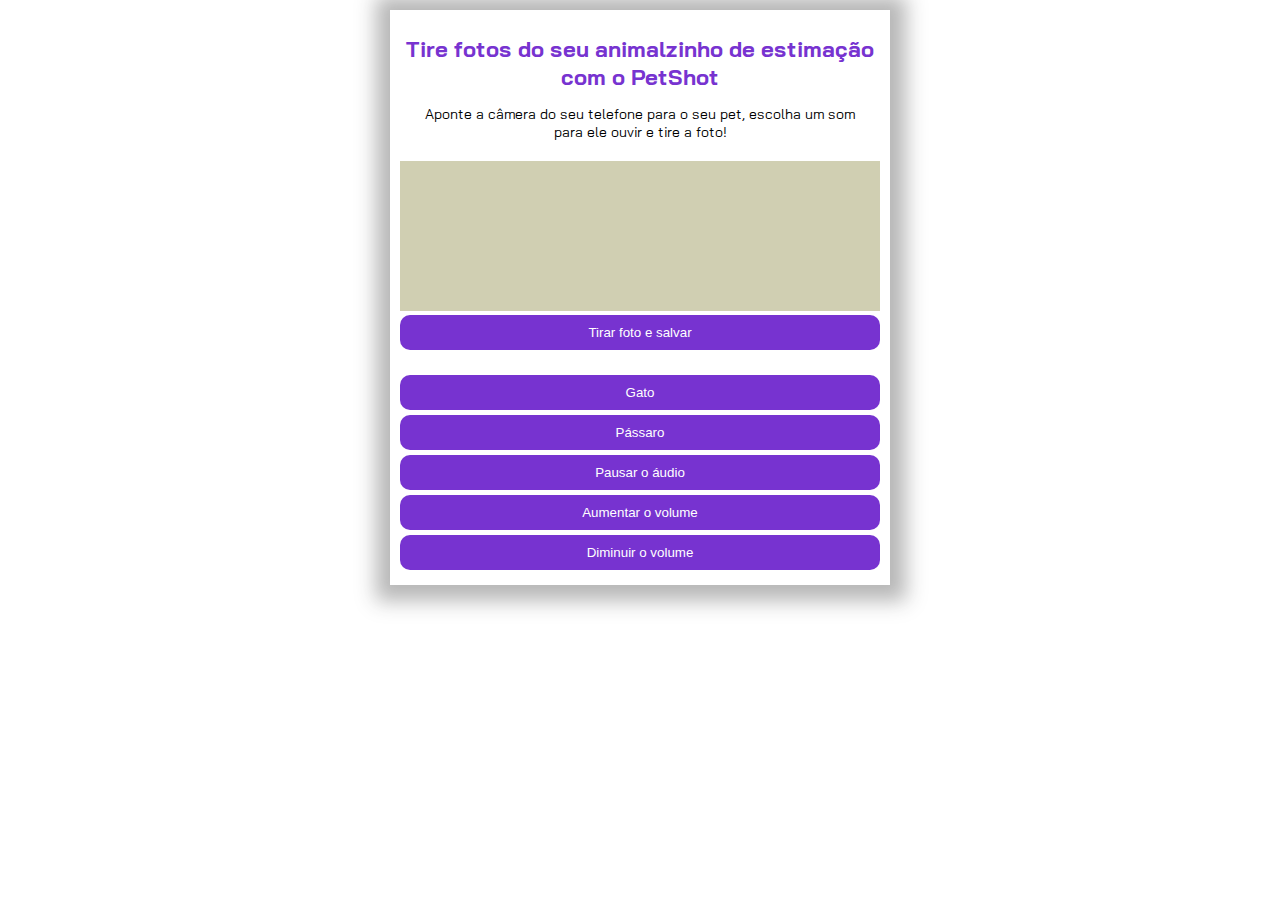
==== pet-shot/index.html @ 9f6a6260 "Projeto Pet Shot" ====
<!DOCTYPE html>
<html lang="pt-BR">
	<head>
		<meta charset="utf-8">
		<meta name="viewport" content="width=device-width, initial-scale=1">
		<link href="https://fonts.googleapis.com/css2?family=Bai+Jamjuree:wght@400;600&display=swap" rel="stylesheet">
		<link rel="stylesheet" href="style.css">
		<title>PetShot</title>		
	</head>

	<body>
		<div class="content">
			<h1>Tire fotos do seu animalzinho de estimação com o PetShot</h1>
			<p>Aponte a câmera do seu telefone para o seu pet, escolha um som para ele ouvir e tire a foto!</p>

			<video autoplay="true" id="webCamera">
			</video>


			<button type="button" onclick="takeSnapShot()">Tirar foto e salvar</button>
			<img id="imagemConvertida" src="" />

			<audio id="gato" src="gato.mp3"></audio>
			<audio id="passaro" src="passaro.mp3"></audio>
				<div>
				  <button id="playCat">Gato</button>
				  <button id="playBird">Pássaro</button>
				  <button id="pauseBt" class="pause">Pausar o áudio</button>
				  <button onclick="document.getElementById('audio').volume+=0.1">Aumentar o volume</button>
				  <button onclick="document.getElementById().volume-=0.1">Diminuir o volume</button>
				</div> 
		</div>
		<script src="script.js"></script>
	</body>
</html>
---- pet-shot/style.css ----
body{
  font-family: 'Bai Jamjuree', sans-serif;
  margin: 0;
}

.content {
  margin: 10px auto;
  box-shadow: 1px 1px 19px 15px rgba(43,43,43,0.34);
  padding: 10px;
  box-sizing: border-box;
  max-width: 500px;
}

.content h1 {
  color: #7733D0;
  font-size: 22px;
  text-align: center;
}

.content p {
  width: 440px;
  margin: auto;
  text-align: center;
  margin-bottom: 20px;
  font-size: 14px;
}

.content video{
  width: 100%;
  height: auto;
  background-color: #D0CFB2;
}

.content textarea{
  width: 100%;
  margin-top: 10px;
  height: 80px;
  box-sizing: border-box;
}

.content button{
  width: 100%;
  padding: 10px;
  text-align: center;
  background-color: #7733D0;
  color: white;
  border-radius: 10px;
  border: none;
  margin-bottom: 5px;
}

.content button:focus{
  outline: none;
  background-color: #8350D0;
  transition-duration: 1s;
}

.content img{
  max-width: 100%;
  height: auto;
}

.content .caminho-imagem{
  padding: 5px 10px;
  border-radius: 3px;
  background-color: #8350D0;
  text-align: center;
}

.content .caminho-imagem a{
  color: white;
  text-decoration: none;
}

.content .caminho-imagem a:hover{
  color: yellow;
}
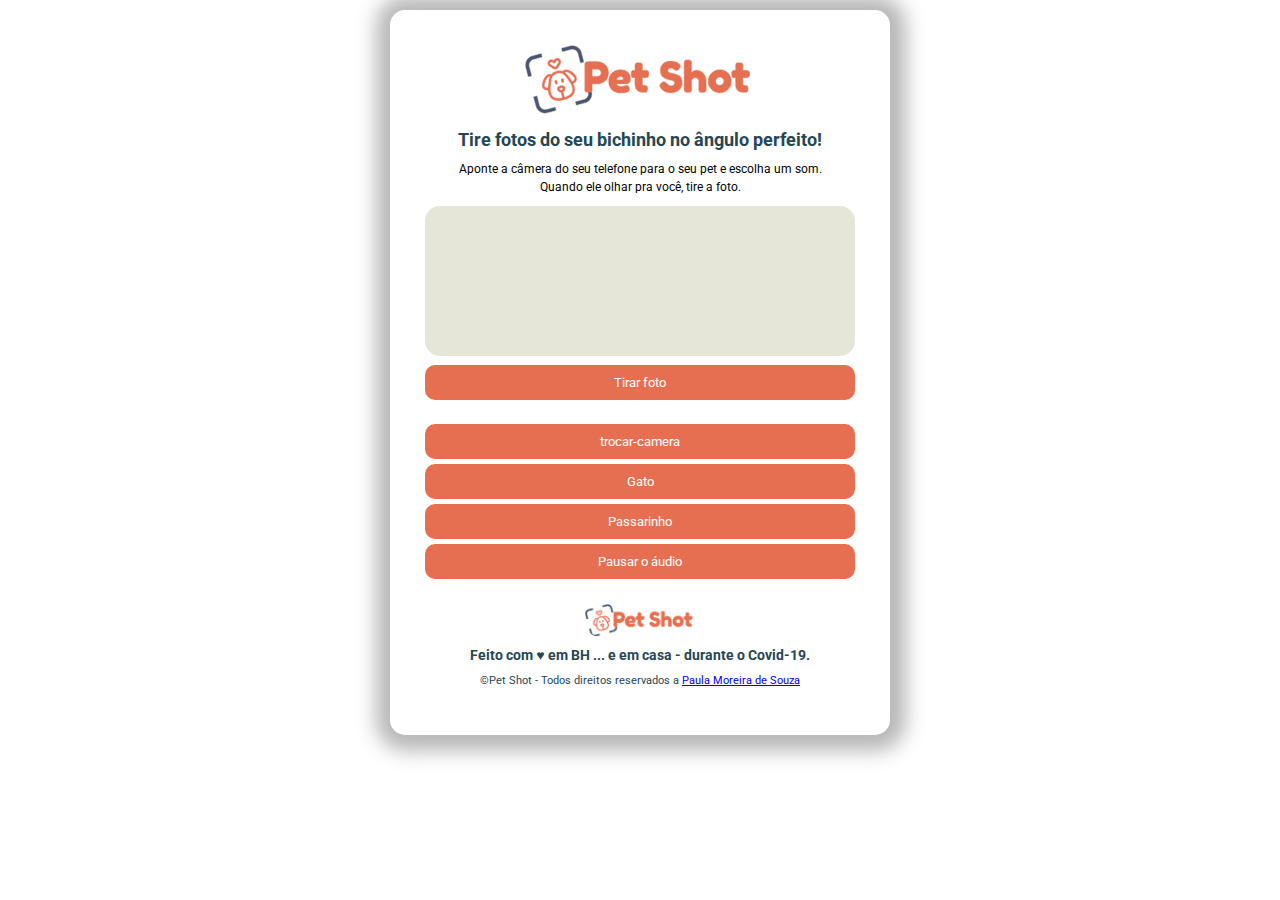
==== commit b99210e9: "atualizacao" ====
--- a/pet-shot/index.html
+++ b/pet-shot/index.html
@@ -1,35 +1,56 @@
 <!DOCTYPE html>
 <html lang="pt-BR">
 	<head>
+		<!-- Global site tag (gtag.js) - Google Analytics -->
+		<script async src="https://www.googletagmanager.com/gtag/js?id=UA-165026655-1"></script>
+		<script>
+		window.dataLayer = window.dataLayer || [];
+		function gtag(){dataLayer.push(arguments);}
+		gtag('js', new Date());
+
+		gtag('config', 'UA-165026655-1');
+		</script>
+
 		<meta charset="utf-8">
 		<meta name="viewport" content="width=device-width, initial-scale=1">
-		<link href="https://fonts.googleapis.com/css2?family=Bai+Jamjuree:wght@400;600&display=swap" rel="stylesheet">
+		<link href="https://fonts.googleapis.com/css2?family=Roboto:wght@400;700&display=swap" rel="stylesheet">
 		<link rel="stylesheet" href="style.css">
 		<title>PetShot</title>		
 	</head>
 
 	<body>
-		<div class="content">
-			<h1>Tire fotos do seu animalzinho de estimação com o PetShot</h1>
-			<p>Aponte a câmera do seu telefone para o seu pet, escolha um som para ele ouvir e tire a foto!</p>
+		<div class="principal-box">
 
-			<video autoplay="true" id="webCamera">
-			</video>
+			<header>
+				<img src="logo.png" width="230" height="69" alt="Logo PetShot" class="logo">
+			</header>
 
+			<h1>Tire fotos do seu bichinho no ângulo perfeito!</h1>
+			<p>Aponte a câmera do seu telefone para o seu pet e escolha um som. Quando ele olhar pra você, tire a foto.</p>
 
-			<button type="button" onclick="takeSnapShot()">Tirar foto e salvar</button>
+			<video autoplay="true" id="webCamera"></video>
+
+			<button type="button" onclick="takeSnapShot()">Tirar foto</button>
 			<img id="imagemConvertida" src="" />
 
 			<audio id="gato" src="gato.mp3"></audio>
 			<audio id="passaro" src="passaro.mp3"></audio>
-				<div>
-				  <button id="playCat">Gato</button>
-				  <button id="playBird">Pássaro</button>
-				  <button id="pauseBt" class="pause">Pausar o áudio</button>
-				  <button onclick="document.getElementById('audio').volume+=0.1">Aumentar o volume</button>
-				  <button onclick="document.getElementById().volume-=0.1">Diminuir o volume</button>
-				</div> 
+
+			<div>
+				<button id="flip-button">trocar-camera</button>
+				<button id="playCat">Gato</button>
+				<button id="playBird">Passarinho</button>
+				<button id="pauseBt">Pausar o áudio</button>
+			</div>
+
+			<footer class="footer">
+				<img src="logo.png" width="110" height="33">
+				<h1>Feito com &#9829; em BH ... e em casa - durante o Covid-19.</h1>
+				<p>&copy;Pet Shot - Todos direitos reservados a <a href="https://www.linkedin.com/in/paula-moreira-de-souza-89276565/">Paula Moreira de Souza</a></p>
+			</footer>
+
 		</div>
+
 		<script src="script.js"></script>
 	</body>
 </html>--- a/pet-shot/style.css
+++ b/pet-shot/style.css
@@ -1,77 +1,94 @@
 body{
-  font-family: 'Bai Jamjuree', sans-serif;
-  margin: 0;
+  font-family: 'Roboto', sans-serif;
 }
 
-.content {
+.principal-box {
   margin: 10px auto;
   box-shadow: 1px 1px 19px 15px rgba(43,43,43,0.34);
-  padding: 10px;
+  padding: 35px;
   box-sizing: border-box;
+  border-radius: 15px;
   max-width: 500px;
 }
 
-.content h1 {
-  color: #7733D0;
-  font-size: 22px;
-  text-align: center;
+.logo {
+  display: block;
+  margin: auto;
+  margin-bottom: 15px;
 }
 
-.content p {
-  width: 440px;
+.principal-box h1 {
+  width: 400px;
+  color: #264653;
+  font-size: 18px;
+  text-align: center;
+  margin: auto;
+  margin-bottom: 10px;
+}
+
+.principal-box p {
+  width: 400px;
   margin: auto;
   text-align: center;
-  margin-bottom: 20px;
-  font-size: 14px;
+  margin-bottom: 10px;
+  font-size: 12px;
+  line-height: 1.5;
 }
 
-.content video{
+.principal-box video{
   width: 100%;
   height: auto;
-  background-color: #D0CFB2;
+  background-color: #E5E5D8;
+  border-radius: 15px;
+  margin-bottom: 5px;
 }
 
-.content textarea{
-  width: 100%;
-  margin-top: 10px;
-  height: 80px;
-  box-sizing: border-box;
-}
-
-.content button{
+.principal-box button{
   width: 100%;
   padding: 10px;
   text-align: center;
-  background-color: #7733D0;
+  background-color: #E76F51;
   color: white;
   border-radius: 10px;
   border: none;
   margin-bottom: 5px;
+  font-family: 'Roboto', sans-serif;
 }
 
-.content button:focus{
+.principal-box button:focus{
   outline: none;
-  background-color: #8350D0;
+  background-color: #2A9D8F;
   transition-duration: 1s;
+  font-family: 'Roboto', sans-serif;
 }
 
-.content img{
+.principal-box img{
   max-width: 100%;
   height: auto;
+  border-radius: 15px;
 }
 
-.content .caminho-imagem{
-  padding: 5px 10px;
-  border-radius: 3px;
-  background-color: #8350D0;
-  text-align: center;
+.footer img {
+  padding-top: 20px;
+  display: block;
+  margin: auto;
+  margin-bottom: 10px;
 }
 
-.content .caminho-imagem a{
-  color: white;
-  text-decoration: none;
+.footer h1 {
+  width: 400px;
+  color: #264653;
+  font-size: 14px;
+  text-align: center;
+  margin: auto;
+  margin-bottom: 10px;
 }
 
-.content .caminho-imagem a:hover{
-  color: yellow;
+.footer p {
+  width: 400px;
+  color: #264653;
+  font-size: 11px;
+  text-align: center;
+  margin: auto;
+  margin-bottom: 10px;
 }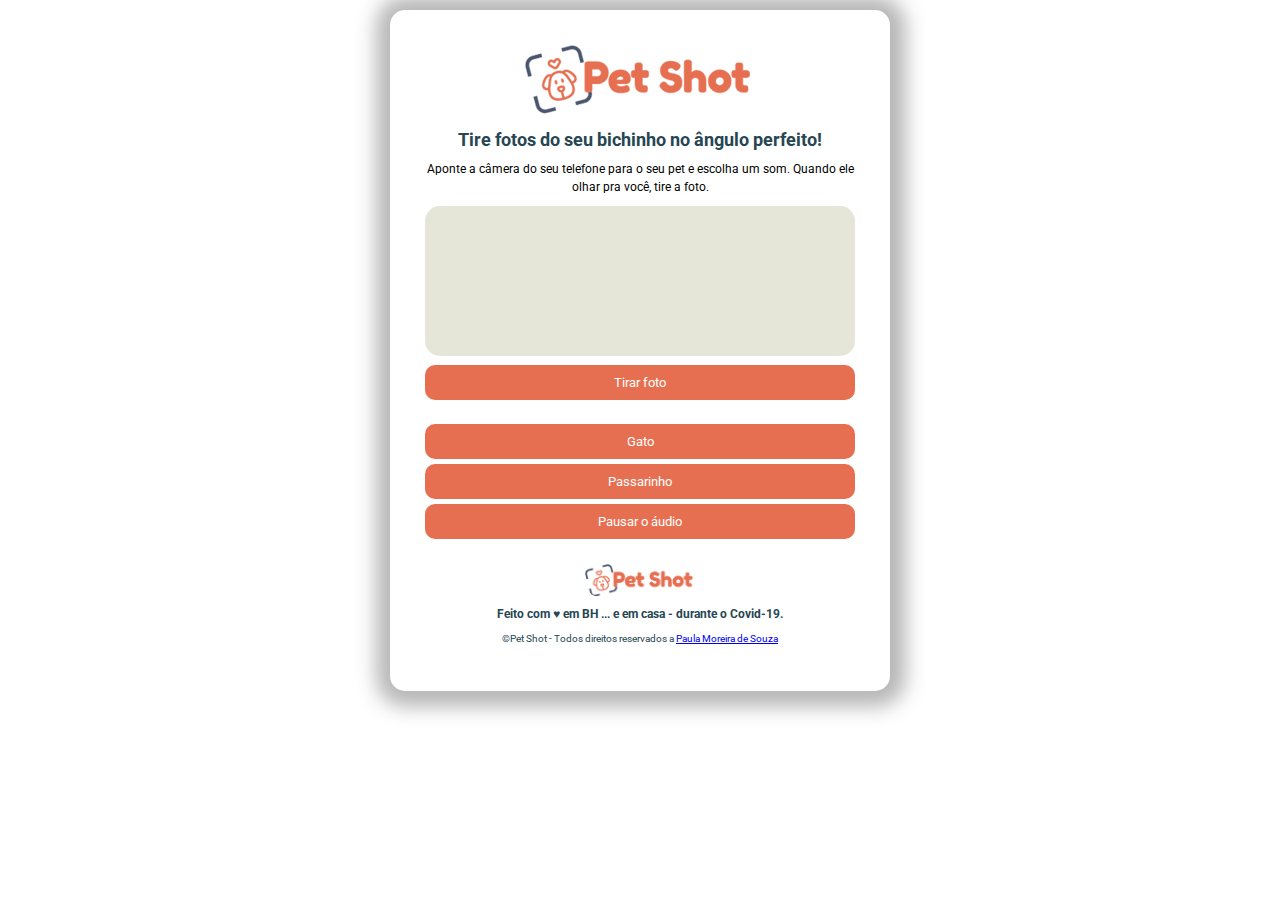
==== commit a1f24c78: "camera5" ====
--- a/pet-shot/index.html
+++ b/pet-shot/index.html
@@ -37,7 +37,6 @@
 			<audio id="passaro" src="passaro.mp3"></audio>
 
 			<div>
-				<button id="flip-button">trocar-camera</button>
 				<button id="playCat">Gato</button>
 				<button id="playBird">Passarinho</button>
 				<button id="pauseBt">Pausar o áudio</button>
--- a/pet-shot/style.css
+++ b/pet-shot/style.css
@@ -18,7 +18,6 @@
 }
 
 .principal-box h1 {
-  width: 400px;
   color: #264653;
   font-size: 18px;
   text-align: center;
@@ -27,7 +26,6 @@
 }
 
 .principal-box p {
-  width: 400px;
   margin: auto;
   text-align: center;
   margin-bottom: 10px;
@@ -76,18 +74,16 @@
 }
 
 .footer h1 {
-  width: 400px;
   color: #264653;
-  font-size: 14px;
+  font-size: 12px;
   text-align: center;
   margin: auto;
   margin-bottom: 10px;
 }
 
 .footer p {
-  width: 400px;
   color: #264653;
-  font-size: 11px;
+  font-size: 10px;
   text-align: center;
   margin: auto;
   margin-bottom: 10px;
